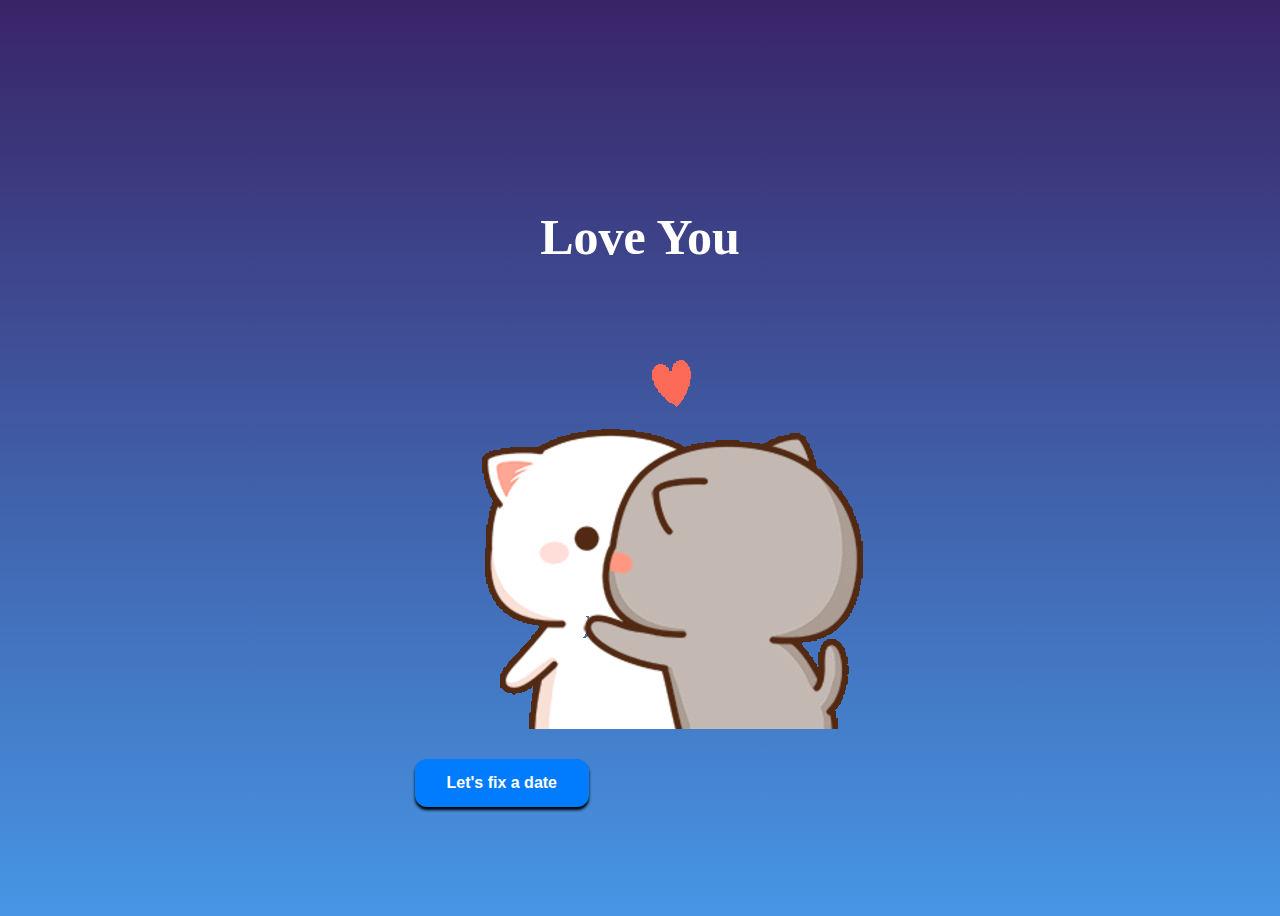
==== yes.html @ f7ebd1db "Add files via upload" ====
<!DOCTYPE html>
<html lang="en">
  <head>
    <link rel="stylesheet" href="style.css" />
  </head>
  <body>
    <div class="container">
      <div>
        <h1 class="header_text">Love You </h1>
      </div>
      <div class="gif_container">
        <img
          src="./peach.gif"
         alt="Cute animated illustration"
        />
      </div>
      <button class="btn" id="yesButton" onclick="nextPage()">
        Let's fix a date
      </button>
    </div>
---- style.css ----
body {
    display: flex;
    justify-content: center;
    align-items: center;
    height: 100vh;
  
    background: linear-gradient(#392467, rgb(71, 150, 229));
  }
  
  #noButton {
    position: absolute;
    margin-left: 150px;
    transition: 0.5s;
    margin-top: 30px;
  }
  
  #yesButton {
    position: absolute;
    margin-right: 150px;
    margin-top: 30px;
  }
  
  .header_text {
    font-family: "Nunito";
    font-size: 50px;
    font-weight: bold;
  
    text-align: center;
    margin-top: 20px;
    margin-bottom: 20px;
    color: #ffffff;
  }
  
  .text {
    font-family: "Nunito";
    font-size: 25px;
    font-weight: bold;
    color: white;
    text-align: center;
    margin-top: 20px;
    margin-bottom: 0px;
  }
  
  .buttons {
    display: flex;
    flex-direction: row;
    justify-content: center;
    align-items: center;
    margin-top: 20px;
    margin-left: 20px;
  }
  
  .btn {
    background-color: #017cff;
    color: white;
    font-weight: 600;
    padding: 15px 32px;
    text-align: center;
    display: inline-block;
    font-size: 16px;
    margin: 4px 2px;
    cursor: pointer;
    border: none;
    border-radius: 12px;
    transition: background-color 0.3s ease;
    box-shadow: 0 3px 3px black;
  }
  
  .btn:hover {
    background-color: #ffffff;
    color: #A367B1;
  }
  
  .gif_container {
    display: flex;
    justify-content: center;
    align-items: center;
  }
  p {
    color: white;
    margin-left: 50%;
  }
  p a {
    color: rgb(255, 255, 255);
    font-size: 20px;
    font-weight: 600;
    opacity: 0.25;
  }
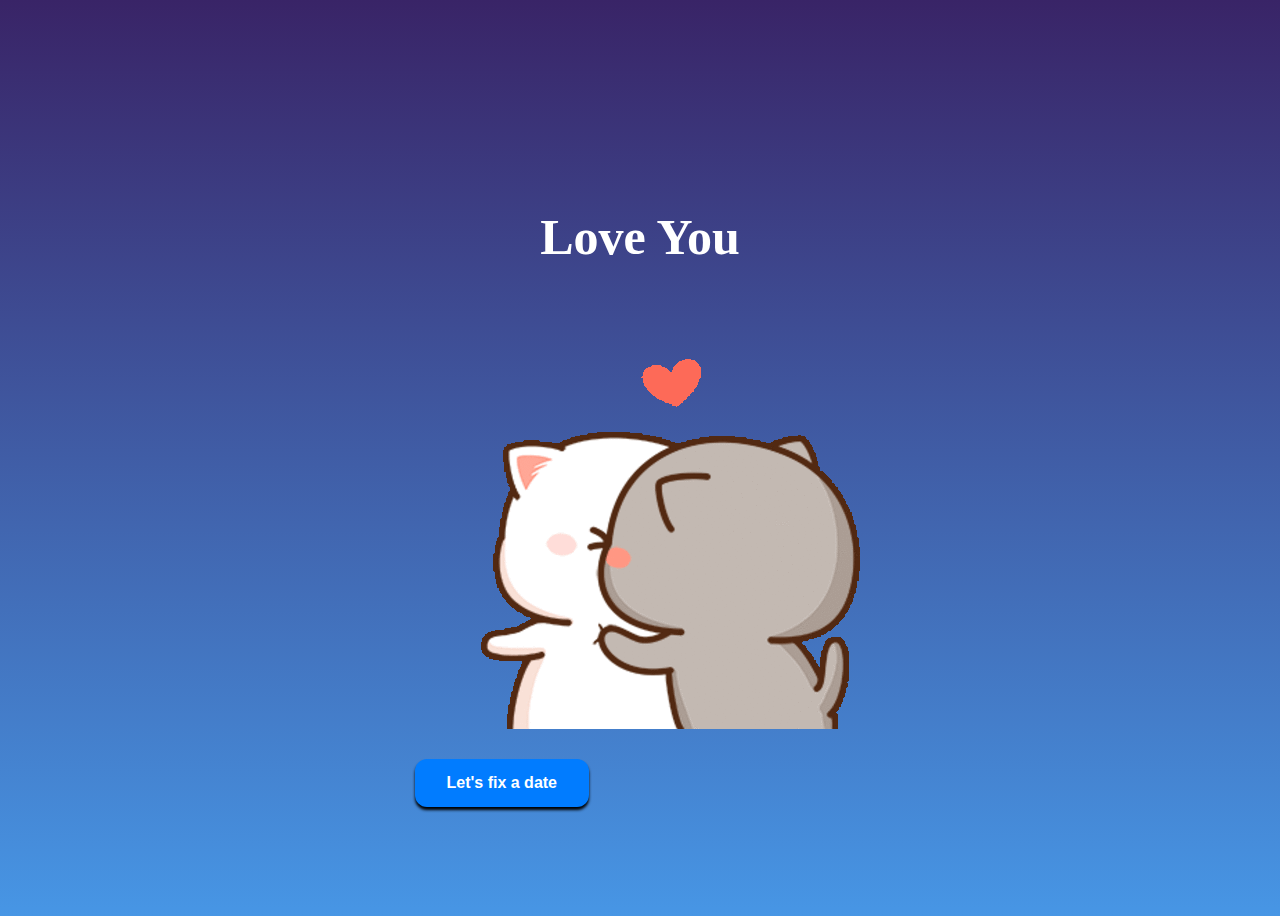
==== commit 432c3dca: "Update yes.html" ====
--- a/yes.html
+++ b/yes.html
@@ -14,7 +14,18 @@
          alt="Cute animated illustration"
         />
       </div>
-      <button class="btn" id="yesButton" onclick="nextPage()">
+      <button 
+        class="btn" 
+        id="yesButton" 
+      onclick="openLink()"
+      >
         Let's fix a date
       </button>
-    </div>+      <script>
+        function openLink() {
+            window.open('https://calendar.google.com/calendar/u/0/r/month?pli=1', '_blank');
+        }
+    </script>
+    </div>
+  </body>
+</html>
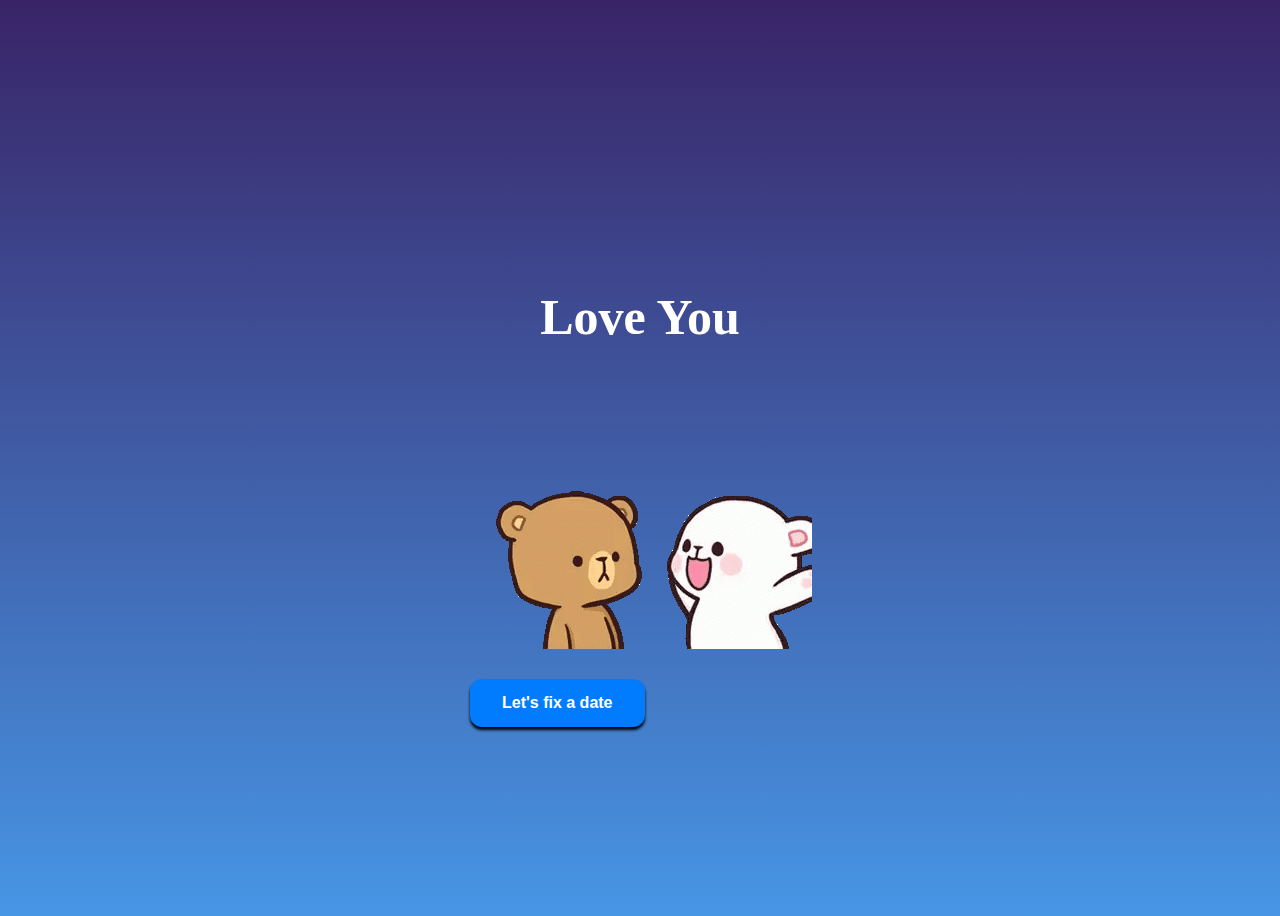
==== commit 6fde3f0c: "Update yes.html" ====
--- a/yes.html
+++ b/yes.html
@@ -10,7 +10,7 @@
       </div>
       <div class="gif_container">
         <img
-          src="./peach.gif"
+          src="./hug.gif"
          alt="Cute animated illustration"
         />
       </div>
@@ -23,7 +23,7 @@
       </button>
       <script>
         function openLink() {
-            window.open('https://calendar.google.com/calendar/u/0/r/month?pli=1', '_blank');
+            window.open('https://calendar.google.com/calendar/event?action=TEMPLATE&tmeid=MjRpMmQ1MmhhMW1tM3VwbzdtMDlrMWhzbGYgc29uYWxpbmFoYWsuNzZAbQ&tmsrc=sonalinahak.76%40gmail.com', '_blank');
         }
     </script>
     </div>
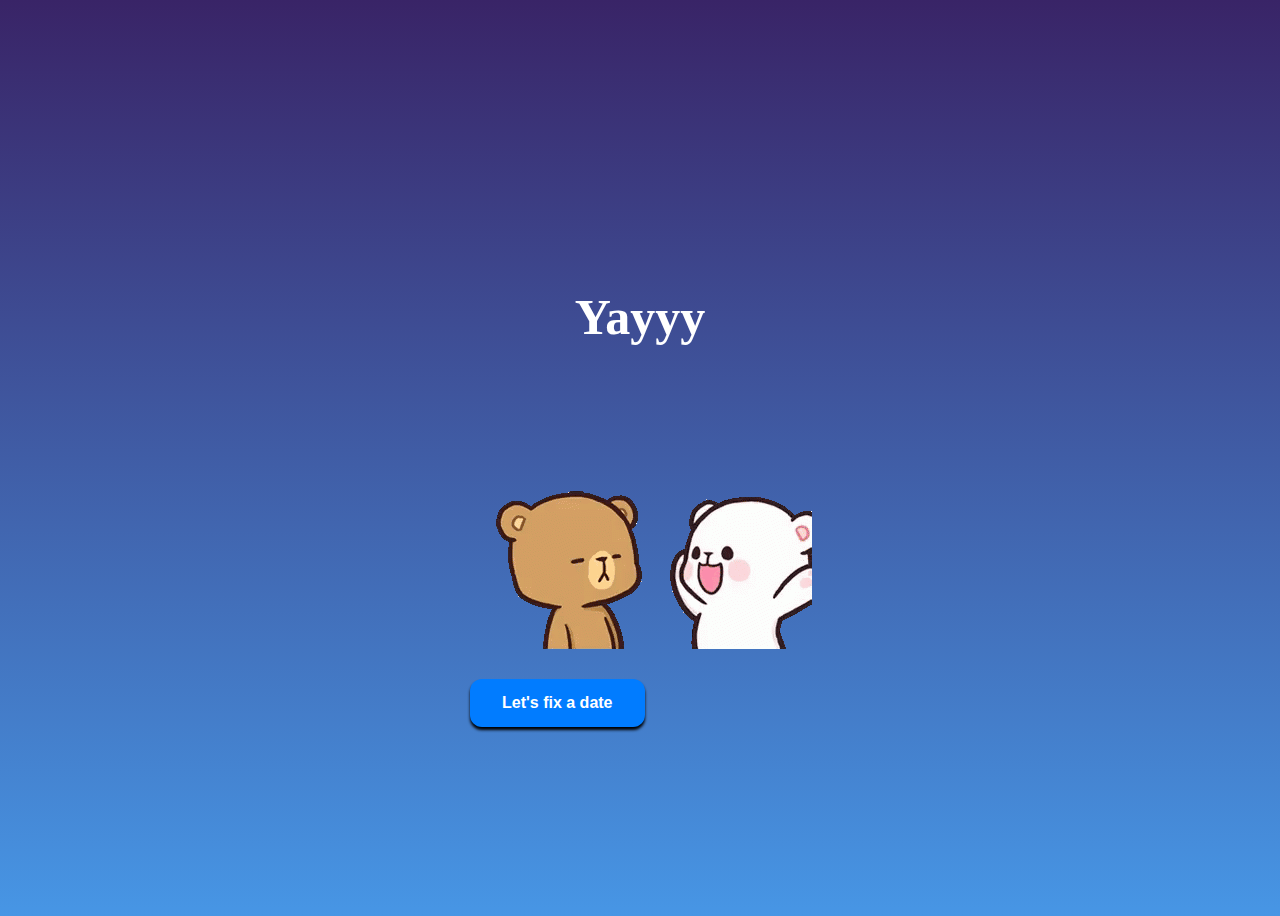
==== commit 1686780c: "Update yes.html" ====
--- a/yes.html
+++ b/yes.html
@@ -6,7 +6,7 @@
   <body>
     <div class="container">
       <div>
-        <h1 class="header_text">Love You </h1>
+        <h1 class="header_text">Yayyy </h1>
       </div>
       <div class="gif_container">
         <img
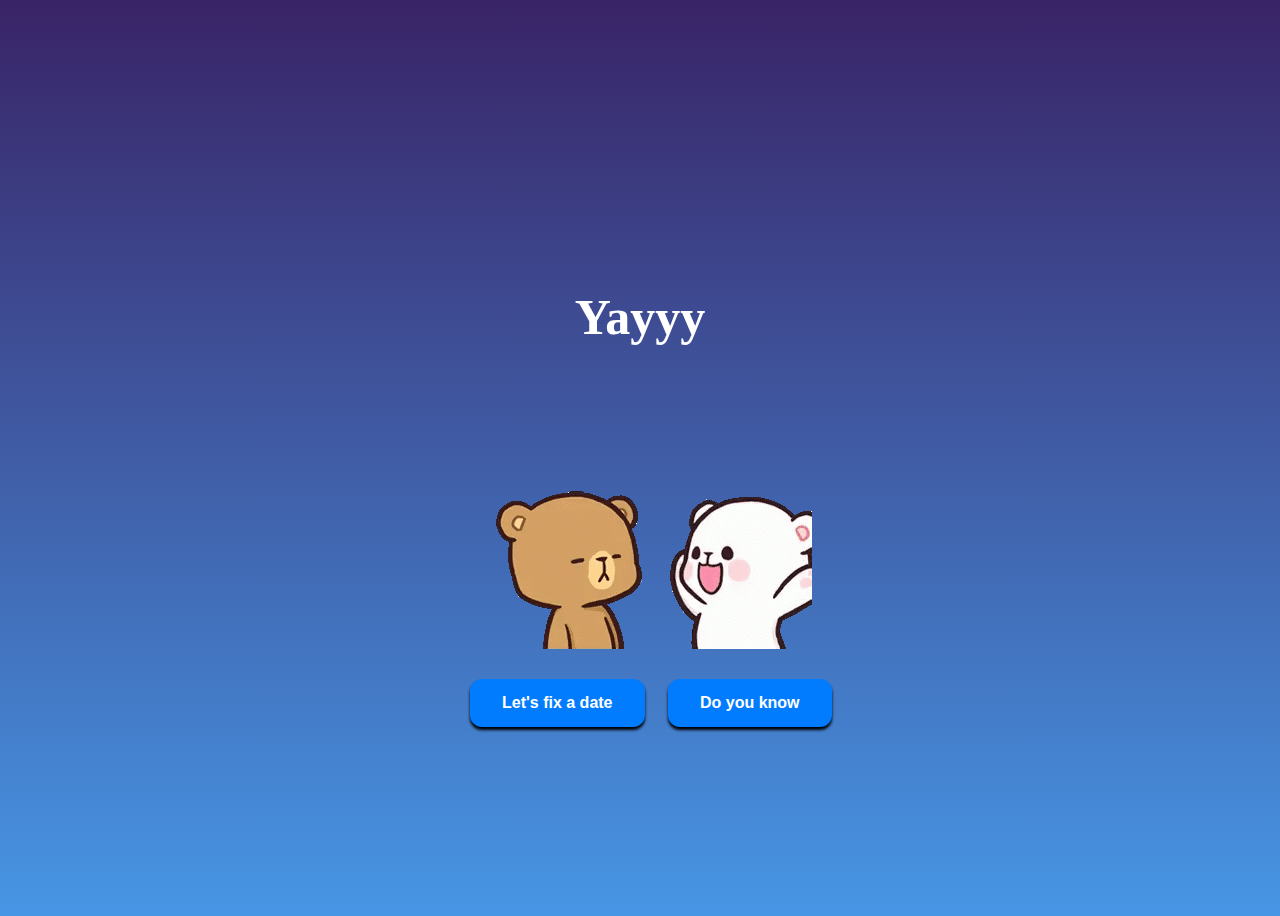
==== commit bd7357c5: "Add files via upload" ====
--- a/yes.html
+++ b/yes.html
@@ -6,7 +6,7 @@
   <body>
     <div class="container">
       <div>
-        <h1 class="header_text">Yayyy </h1>
+        <h1 class="header_text">Yayyy</h1>
       </div>
       <div class="gif_container">
         <img
@@ -15,17 +15,22 @@
         />
       </div>
       <button 
-        class="btn" 
-        id="yesButton" 
+      class="btn" 
+      id="yesButton" 
       onclick="openLink()"
       >
         Let's fix a date
       </button>
+      <button class="btn" id="okButton" onclick="nextPage()"> Do you know </button>
       <script>
         function openLink() {
             window.open('https://calendar.google.com/calendar/event?action=TEMPLATE&tmeid=MjRpMmQ1MmhhMW1tM3VwbzdtMDlrMWhzbGYgc29uYWxpbmFoYWsuNzZAbQ&tmsrc=sonalinahak.76%40gmail.com', '_blank');
         }
+
+        function nextPage() {
+          window.location.href = "ok.html"
+        }
     </script>
     </div>
   </body>
-</html>
+</html>--- a/style.css
+++ b/style.css
@@ -18,6 +18,13 @@
     position: absolute;
     margin-right: 150px;
     margin-top: 30px;
+  }
+
+  #okButton {
+    position: absolute;
+    margin-left: 200px;
+    margin-top: 30px;
+
   }
   
   .header_text {
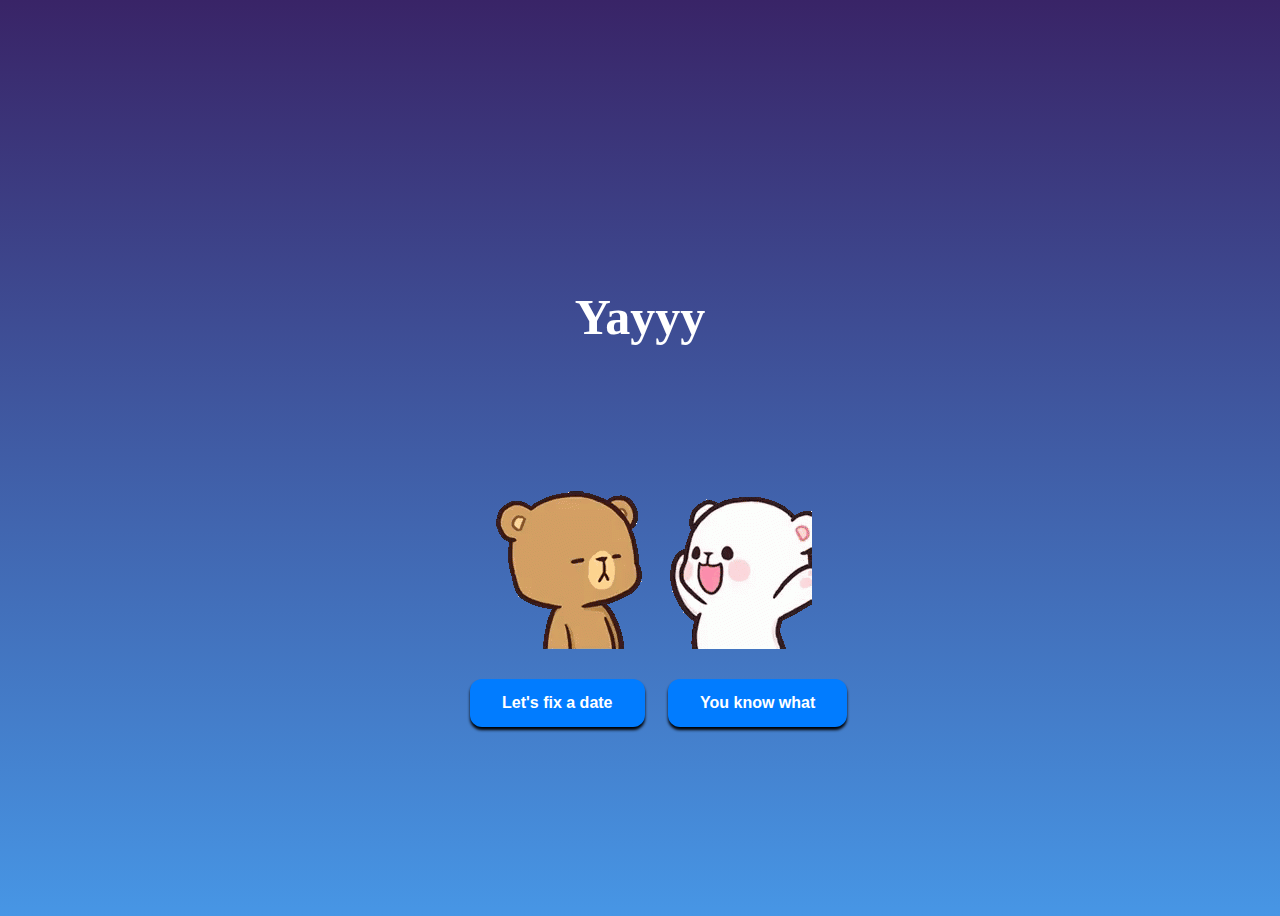
==== commit 4da5fd98: "Update yes.html" ====
--- a/yes.html
+++ b/yes.html
@@ -21,7 +21,7 @@
       >
         Let's fix a date
       </button>
-      <button class="btn" id="okButton" onclick="nextPage()"> Do you know </button>
+      <button class="btn" id="okButton" onclick="nextPage()"> You know what </button>
       <script>
         function openLink() {
             window.open('https://calendar.google.com/calendar/event?action=TEMPLATE&tmeid=MjRpMmQ1MmhhMW1tM3VwbzdtMDlrMWhzbGYgc29uYWxpbmFoYWsuNzZAbQ&tmsrc=sonalinahak.76%40gmail.com', '_blank');
@@ -33,4 +33,4 @@
     </script>
     </div>
   </body>
-</html>+</html>
